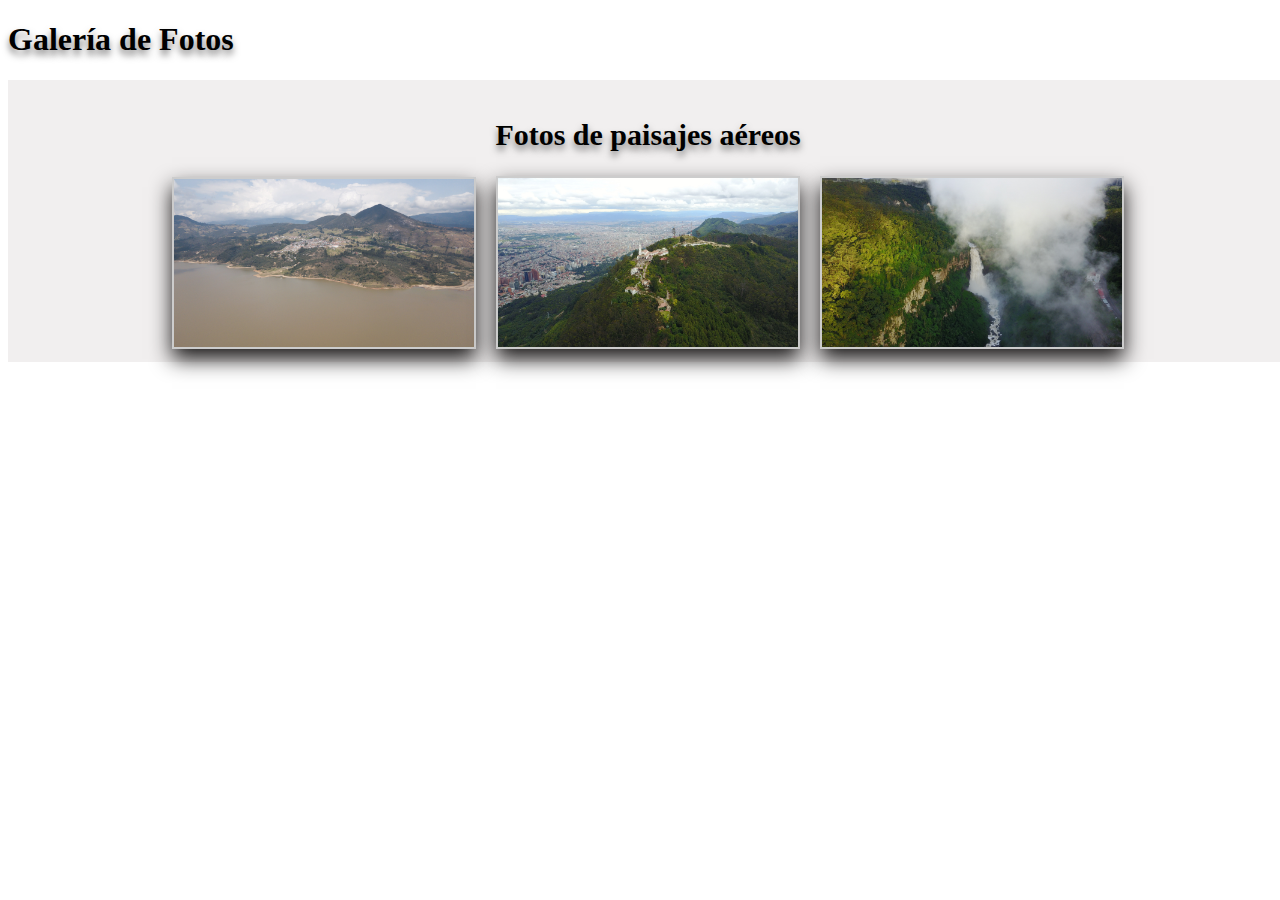
==== Galeria.html @ 58d5e9f2 "inicio galeria" ====
<!DOCTYPE html>
<html lang="en">
<head>
    <meta charset="UTF-8">
    <meta name="viewport" content="width=device-width, initial-scale=1.0">
    <title>Galería de Fotos</title>
    <link rel="stylesheet" href="galeria.css">
</head>
<body>
    <header>
        <h1 class="h">Galería de Fotos</h1>
    </header>
    <main>
        <section class="section1">
            <h2 class="h">Fotos de paisajes aéreos</h2>
            <div class="gallery">
                <img src="Guatavita.jpg" alt="Foto Guatavita">
                <img src="Moncerrate.JPG" alt="Monserrate - Bogotá">
                <img src="Tequendama.JPG" alt="Salto del Tequendama - Cundinamarca">
            </div>
        </section>
    </main>
    <footer></footer>
    <script src="galeria.js"></script>
</body>
</html>
---- galeria.css ----
img {
    max-width: 100%;
    height: auto;
    box-shadow: 0px 10px 20px #191717;
}

.h {
    text-shadow: 0px 5px 7px #7D7C7C;
}

body {
    height: auto;
    width: 100%;
    overflow-x: hidden;
    font-family: 'Times New Roman', Times, serif;
}

.section1 {
    font-size: 20px;
    background-color: #F1EFEF;
    padding: 1%;
    text-align: center;
}

.gallery {
    display: flex;
    justify-content: center;
    align-items: center;
    flex-wrap: wrap;
    gap: 20px;
}

.gallery img {
    max-width: 300px;
    height: auto;
    border: 2px solid #ccc;
    transition: transform 0.2s;
}

.gallery img:hover {
    transform: scale(1.1);
}
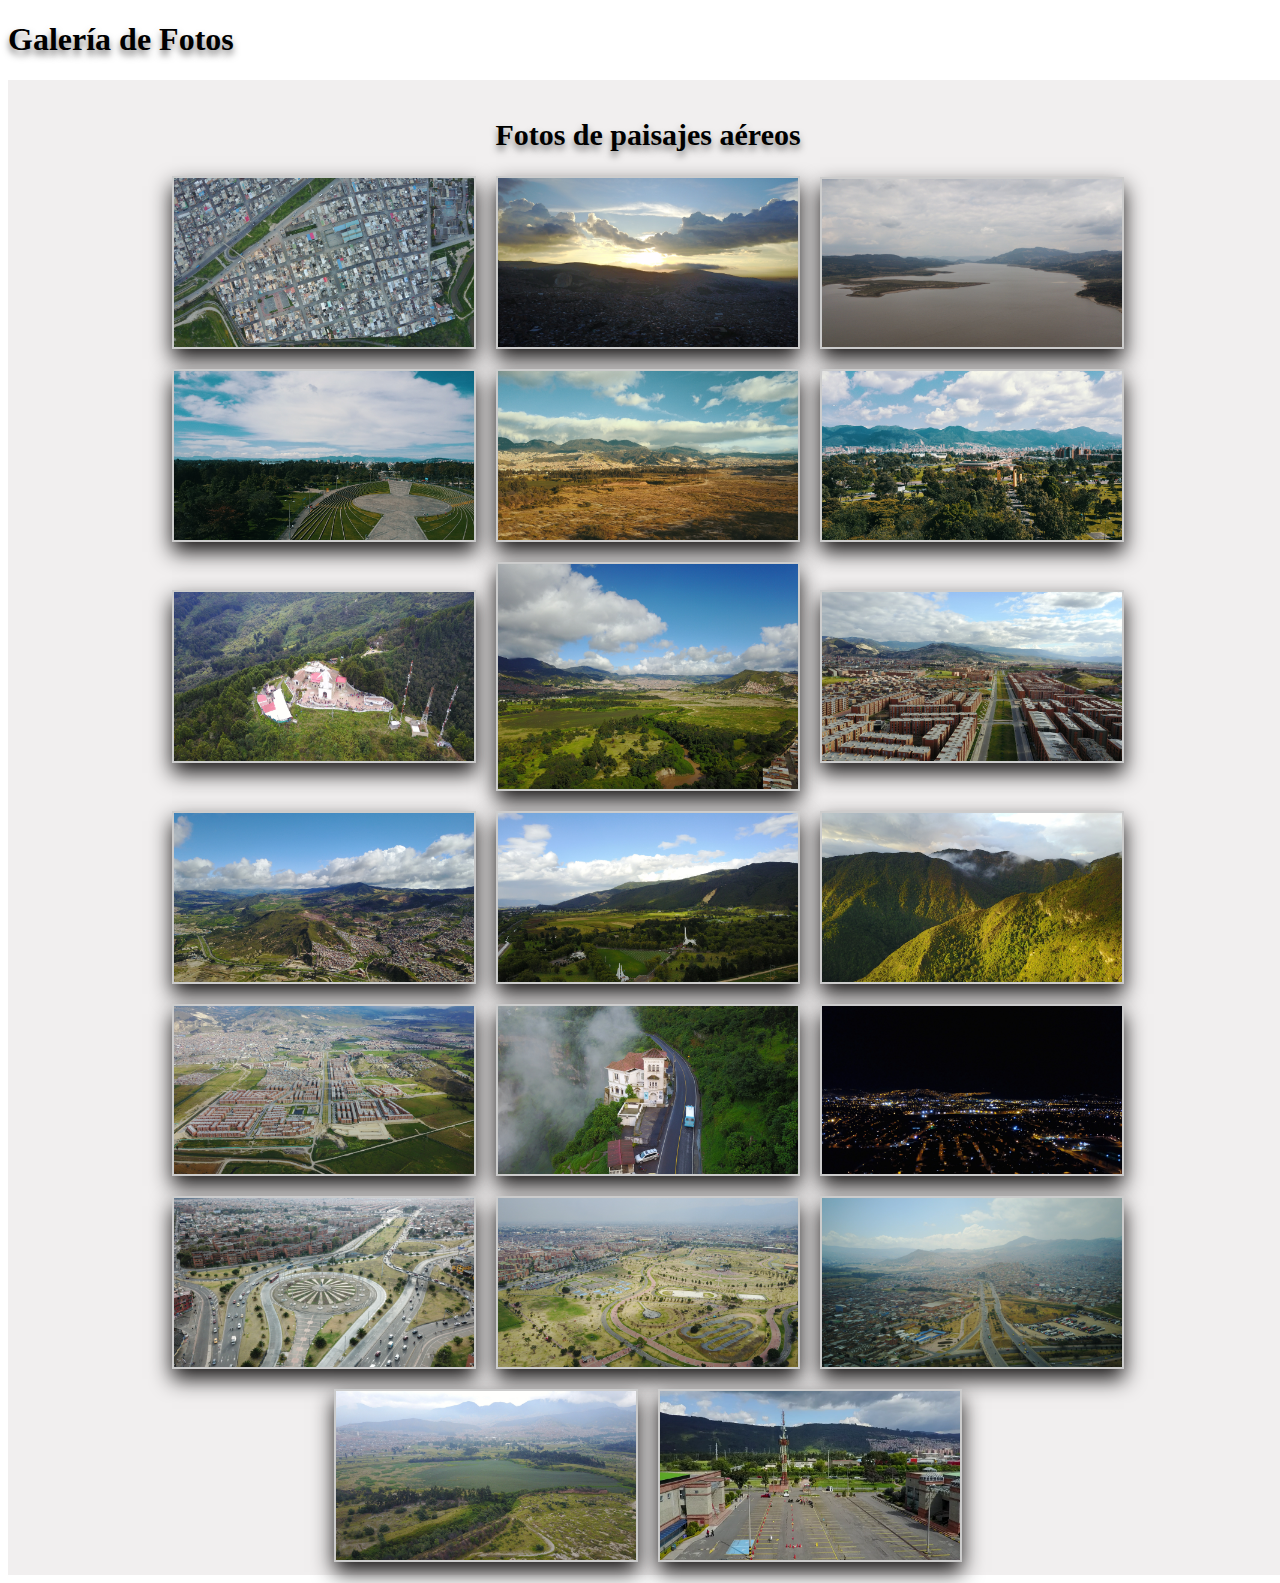
==== commit 34ad51e5: "arrwglos" ====
--- a/Galeria.html
+++ b/Galeria.html
@@ -14,9 +14,26 @@
         <section class="section1">
             <h2 class="h">Fotos de paisajes aéreos</h2>
             <div class="gallery">
-                <img src="Guatavita.jpg" alt="Foto Guatavita">
-                <img src="Moncerrate.JPG" alt="Monserrate - Bogotá">
-                <img src="Tequendama.JPG" alt="Salto del Tequendama - Cundinamarca">
+                <img src="Fotos galetia\DJI_0011.JPG" alt="Foto Guatavita">
+                <img src="Fotos galetia\DJI_0012.JPG" alt="Monserrate - Bogotá">
+                <img src="Fotos galetia\DJI_0014.jpg" alt="Salto del Tequendama - Cundinamarca">
+                <img src="Fotos galetia\DJI_0018.JPG" alt="Salto del Tequendama - Cundinamarca">
+                <img src="Fotos galetia\DJI_0021.JPG" alt="Salto del Tequendama - Cundinamarca">
+                <img src="Fotos galetia\DJI_0023.JPG" alt="Salto del Tequendama - Cundinamarca">
+                <img src="Fotos galetia\DJI_0028.JPG" alt="Salto del Tequendama - Cundinamarca">
+                <img src="Fotos galetia\DJI_0057.JPG" alt="Salto del Tequendama - Cundinamarca">
+                <img src="Fotos galetia\DJI_0059 (1).JPG" alt="Salto del Tequendama - Cundinamarca">
+                <img src="Fotos galetia\DJI_0068 (1).JPG" alt="Salto del Tequendama - Cundinamarca">
+                <img src="Fotos galetia\DJI_0077.JPG" alt="Salto del Tequendama - Cundinamarca">
+                <img src="Fotos galetia\DJI_0081 (1).JPG" alt="Salto del Tequendama - Cundinamarca">
+                <img src="Fotos galetia\DJI_0082.JPG" alt="Salto del Tequendama - Cundinamarca">
+                <img src="Fotos galetia\DJI_0096.JPG" alt="Salto del Tequendama - Cundinamarca">
+                <img src="Fotos galetia\DJI_0100.JPG" alt="Salto del Tequendama - Cundinamarca">
+                <img src="Fotos galetia\DJI_0118 (1).JPG" alt="Salto del Tequendama - Cundinamarca">
+                <img src="Fotos galetia\DJI_0119.JPG" alt="Salto del Tequendama - Cundinamarca">
+                <img src="Fotos galetia\DJI_0135.JPG" alt="Salto del Tequendama - Cundinamarca">
+                <img src="Fotos galetia\IMG_20170312_095407_250.jpg" alt="Salto del Tequendama - Cundinamarca">
+                <img src="Fotos galetia\Screenshot_2017-01-21-18-01-40.png" alt="Salto del Tequendama - Cundinamarca">                
             </div>
         </section>
     </main>
